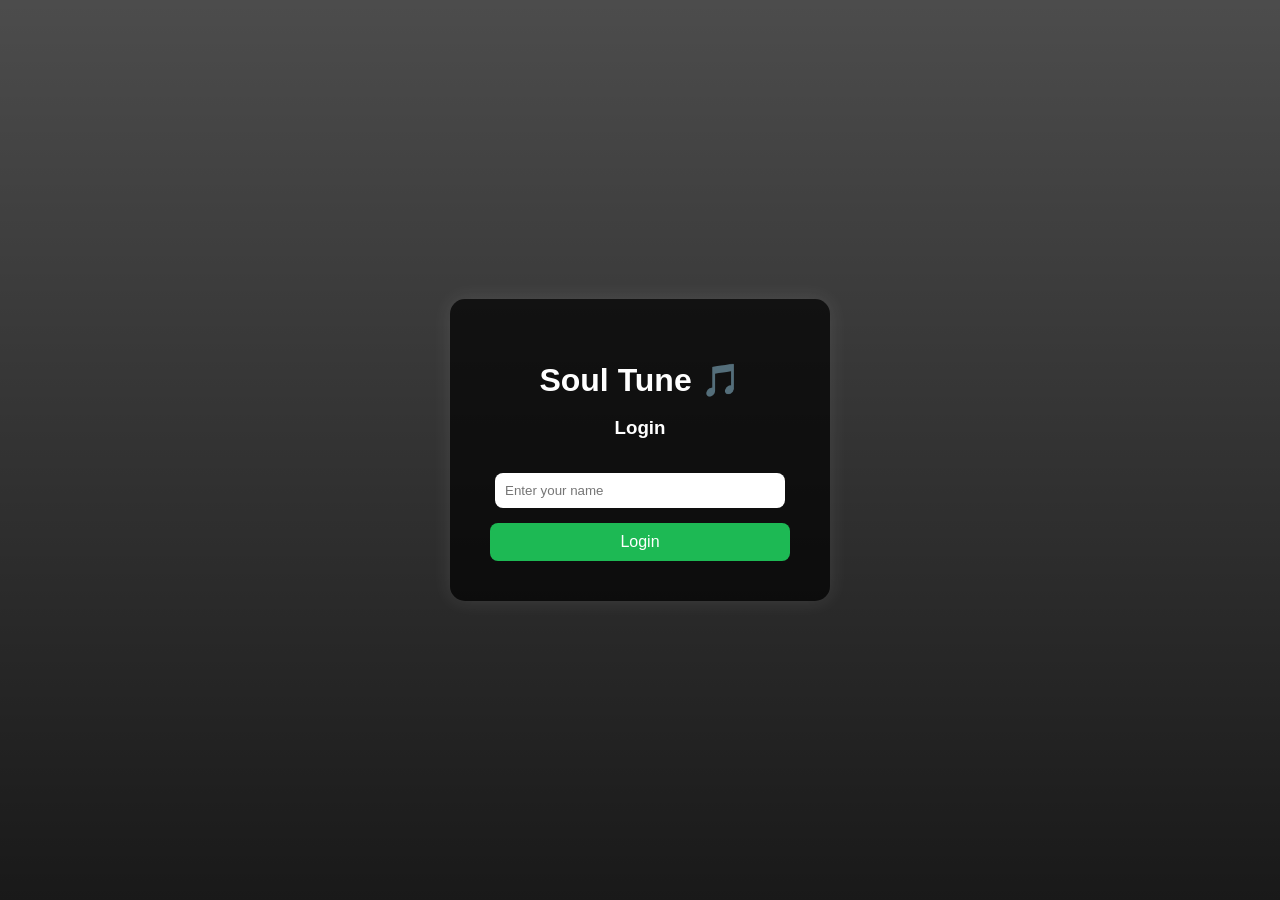
==== index.html @ c8d19a81 "Add files via upload" ====
<!DOCTYPE html>
<html lang="en">

<head>
    <title>Soul Tune</title>
    <link rel="stylesheet" href="style.css">

    <!-- ADD THIS -->
    <link href="https://cdnjs.cloudflare.com/ajax/libs/font-awesome/6.0.0/css/all.min.css" rel="stylesheet">
</head>

<body>

    <script>
        let user = localStorage.getItem("user");
        if (!user) window.location.href = "login.html";
    </script>

    <!-- SIDEBAR -->
    <div class="sidebar">
        <h2>🎵 Soul Tune</h2>
        <ul>
            <li>🏠 Home</li>
            <li>🔍 Search</li>
            <li>📚 Library</li>
        </ul>
    </div>

    <!-- MAIN -->
    <div class="main">

        <div class="top">
            <h2 id="welcome"></h2>
            <p id="langDisplay"></p>
        </div>

        <h2>🎧 Your Playlist</h2>

        <div id="songList" class="songs"></div>

    </div>

    <!-- PLAYER -->
    <div class="player">
        <audio id="audioPlayer"></audio>
        <div class="player-controls">
            <button><i class="fas fa-step-backward"></i></button>
            <button id="playPauseBtn"><i class="fas fa-play"></i></button>
            <button><i class="fas fa-step-forward"></i></button>
        </div>
    </div>

    <script>
        let userName = localStorage.getItem("user");
        let language = localStorage.getItem("language");

        document.getElementById("welcome").innerText = "Welcome " + userName;
        document.getElementById("langDisplay").innerText = "Language: " + language;

        let songs = {
            Kannada: [
                { name: "Kuhu Kogile", file: "songs/kuhu kuhu kogile.mp3" },
                { name: "kushalave kshemave", file: "songs/kushalave kshemave.mp3" }

            ],
            Hindi: [
                { name: "Kesariya", file: "songs/kesariya.mp3" },
                { name: "Ishq wala", file: "songs/ishq wala.mp3" }

            ],
            Malayalam: [
                { name: "Kanmani", file: "songs/kanmani.mp3" },
                { name: "Illuminati", file: "songs/illuminati.mp3" }
            ],
            Telugu: [
                { name: "Endhayya Saami", file: "songs/endhayya saami.mp3" },
                { name: "Apudo ipudo", file: "songs/Apudo ipudo.mp3" }

            ],
            Punjabi: [
                { name: "Tauba Tauba", file: "songs/tauba tauba.mp3" },
                { name: "shaky ", file: "songs/shaky.mp3" }
            ]
        };

        let list = document.getElementById("songList");


        let audio = document.getElementById("audioPlayer");
        let currentSongIndex = 0;
        let currentList = songs[language];

        if (currentList) {
            currentList.forEach((song, index) => {

                let card = document.createElement("div");
                card.className = "song-card";

                card.innerHTML = `
                <h3>${song.name}</h3>
                <button>▶ Play</button>
            `;

                card.onclick = () => {
                    console.log("Playing:", song.file);

                    currentSongIndex = index;
                    audio.src = song.file;
                    audio.play();
                };

                list.appendChild(card);
            });
        }


        let playBtn = document.getElementById("playPauseBtn");

        playBtn.addEventListener("click", () => {
            if (audio.paused) {
                audio.play();
                playBtn.innerHTML = '<i class="fas fa-pause"></i>';
            } else {
                audio.pause();
                playBtn.innerHTML = '<i class="fas fa-play"></i>';
            }
        });


        document.querySelector('.fa-step-forward').parentElement.onclick = () => {
            currentSongIndex = (currentSongIndex + 1) % currentList.length;
            audio.src = currentList[currentSongIndex].file;
            audio.play();
        };

        document.querySelector('.fa-step-backward').parentElement.onclick = () => {
            currentSongIndex = (currentSongIndex - 1 + currentList.length) % currentList.length;
            audio.src = currentList[currentSongIndex].file;
            audio.play();
        };

    </script>

</body>

</html>
---- style.css ----
body {
    body {
        min-height: 100vh;
    }

    margin: 0;
    font-family: Arial;
    background: #121212;
    color: white;
}

/* Sidebar */
.sidebar {
    position: fixed;
    width: 200px;
    height: 100%;
    background: black;
    padding: 20px;
}

.sidebar h2 {
    color: #1db954;
}

.sidebar ul {
    list-style: none;
    padding: 0;
}

.sidebar li {
    margin: 20px 0;
    cursor: pointer;
}

/* Main */
.main {
    margin-left: 220px;
    padding: 20px;
}

/* Songs */
.songs {
    display: flex;
    gap: 20px;
    flex-wrap: wrap;
}

.song-card {
    background: #181818;
    padding: 15px;
    border-radius: 10px;
    width: 150px;
    cursor: pointer;
    transition: 0.3s;
}

.song-card:hover {
    background: #282828;
}

.song-card button {
    background: #1db954;
    border: none;
    padding: 8px;
    color: white;
    border-radius: 20px;
    margin-top: 10px;
}

/* Player */
.player {
    position: fixed !important;
    bottom: 0 !important;
    left: 0;
    width: 100%;

    background: #181818;
    padding: 15px;

    display: flex;
    justify-content: center;
    align-items: center;

    z-index: 9999;
}

.player-controls {
    display: flex;
    justify-content: center;
    align-items: center;
    gap: 30px;
}

.player-controls button {
    background: #1db954;
    border: none;
    padding: 12px;
    border-radius: 50%;
    color: white;
    font-size: 16px;
    cursor: pointer;
}
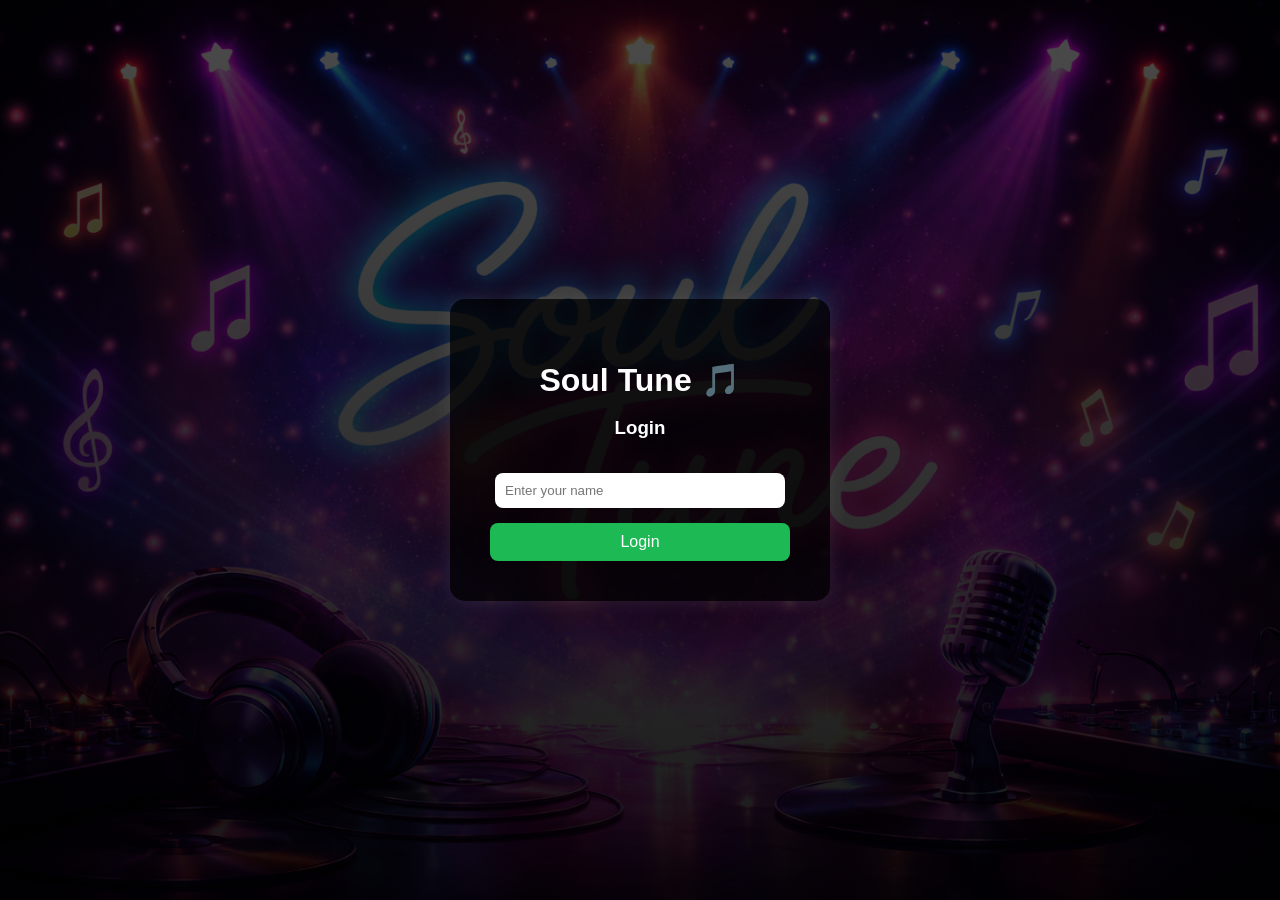
==== commit 569c3653: "change the songs" ====
--- a/index.html
+++ b/index.html
@@ -59,12 +59,12 @@
 
         let songs = {
             Kannada: [
-                { name: "Kuhu Kogile", file: "songs/kuhu kuhu kogile.mp3" },
-                { name: "kushalave kshemave", file: "songs/kushalave kshemave.mp3" }
+                { name: "Kuhu Kogile", file: "songs1/kuhu kuhu kogile.mp3" },
+                { name: "kushalave kshemave", file: "songs1/kushalave kshemave.mp3" }
 
             ],
             Hindi: [
-                { name: "Kesariya", file: "songs/kesariya.mp3" },
+                { name: "Kesariya", file: "songs1/kesariya.mp3" },
                 { name: "Ishq wala", file: "songs/ishq wala.mp3" }
 
             ],
@@ -78,8 +78,8 @@
 
             ],
             Punjabi: [
-                { name: "Tauba Tauba", file: "songs/tauba tauba.mp3" },
-                { name: "shaky ", file: "songs/shaky.mp3" }
+                { name: "Tauba Tauba", file: "songs1/tauba tauba.mp3" },
+                { name: "shaky ", file: "songs1/shaky.mp3" }
             ]
         };
 
